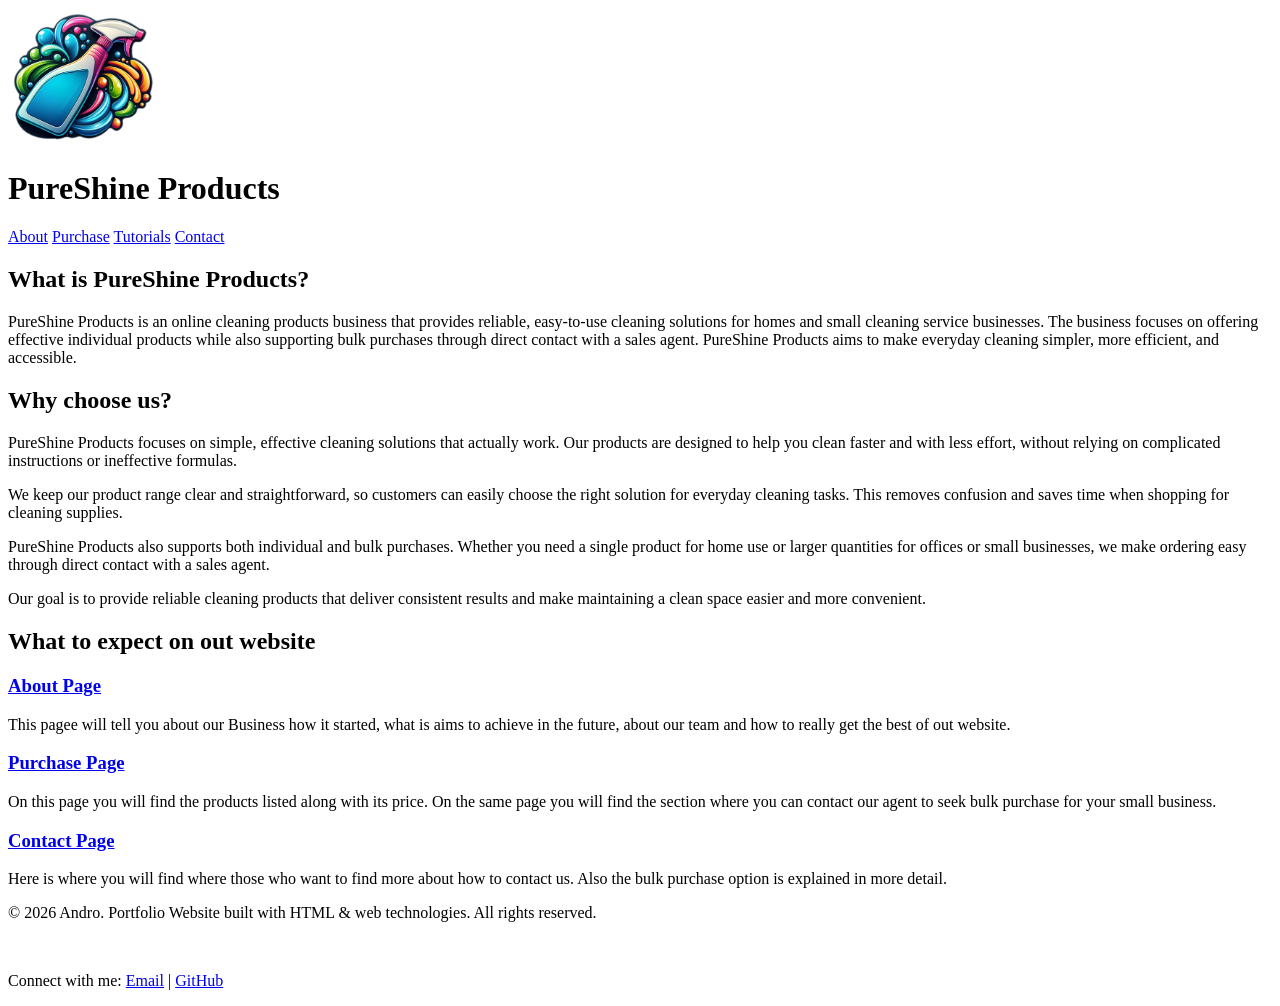
==== index.html @ 4ccd04bf "Update index.html" ====
<!DOCTYPE html>
<html lang="en">
  <head>
    <meta charset="utf-8" />
    <meta name="description" content="the home page of the business summarieses the business as well as it's provisions">
    <meta name=" viewport" content="width=device-width, initial-scale=1.0">
    <title>PureShine Products</title>
  </head>
  <body>
    <header>
      <img src=" logo.png" alt="PureShine Products Logo" width=150" height="auto">
      <h1>PureShine Products</h1>
      <nav aria-label="Main Menu">
        <a href="about.html">About</a>
        <a href="purchase.html">Purchase</a>
        <a href="tutorials.html">Tutorials</a>
        <a href="contact.html">Contact</a>
      </nav>
    </header>
        <main>
          <h2>What is PureShine Products?</h2>
          <p>PureShine Products is an online cleaning products business that provides reliable, easy-to-use cleaning solutions for homes and small cleaning service businesses. The business focuses on offering effective individual products while also supporting bulk purchases through direct contact with a sales agent. PureShine Products aims to make everyday cleaning simpler, more efficient, and accessible.</p>
          <h2>Why choose us?</h2>
          <p>PureShine Products focuses on simple, effective cleaning solutions that actually work. Our products are designed to help you clean faster and with less effort, without relying on complicated instructions or ineffective formulas.</p>
          <p>We keep our product range clear and straightforward, so customers can easily choose the right solution for everyday cleaning tasks. This removes confusion and saves time when shopping for cleaning supplies.</p>
          <p>PureShine Products also supports both individual and bulk purchases. Whether you need a single product for home use or larger quantities for offices or small businesses, we make ordering easy through direct contact with a sales agent.</p>
          <p>Our goal is to provide reliable cleaning products that deliver consistent results and make maintaining a clean space easier and more convenient.</p>  
          <h2>What to expect on out website</h2>
          <h3><a href="about.html">About Page</a></h3>
          <p>This pagee will  tell you about our Business how it started, what is aims to achieve in the future, about our team and how to really get the best of out website.</p>
          <h3><a href="purchase.html">Purchase Page</a></h3>
          <p>On this page you will find the products listed along with its price. On the same page you will find the section where you can contact our agent to seek bulk purchase for your small business.</p>
          <h3><a href="tutorials.html>Tutorials Page</a></h3>
          <p>There are times when even some products can't clean all the way and you might need some combination that will safely clean your messy areas, and so we have selected some of the videos we feel will be of assistance to you. <strong>PLease note! we are not responsible for the content provided in these videos we only provide what we think will be useful.</strong></p>
          <h3><a href="contact.html">Contact Page</a></h3>
          <p>Here is where you will find where those who want to find more about how to contact us. Also the bulk purchase option is explained in more detail. </p>
        </main>
        <footer>
          <p>&copy; 2026 Andro. Portfolio Website built with HTML &amp; web technologies. All rights reserved.</p>
          <br>
          <p>Connect with me: 
          <a href="mailto:legopeloa.email@gmail.com">Email</a> | 
          <a href="https://github.com/Andronica-dev" target="_blank">GitHub</a>
          </p>
        </footer>    
  </body>
</html>
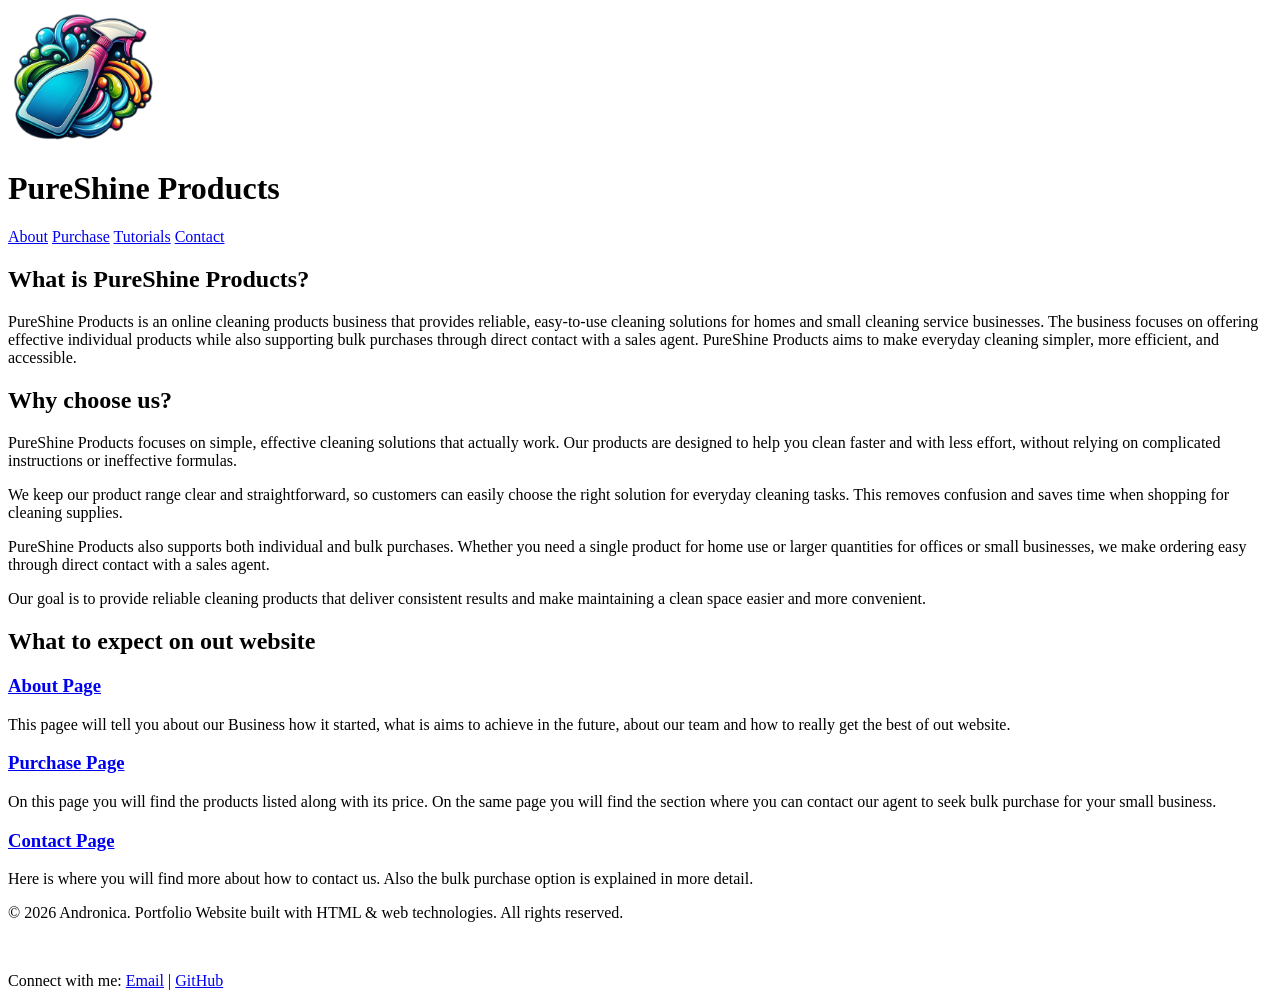
==== commit 8d62221f: "Update index.html" ====
--- a/index.html
+++ b/index.html
@@ -33,13 +33,13 @@
           <h3><a href="tutorials.html>Tutorials Page</a></h3>
           <p>There are times when even some products can't clean all the way and you might need some combination that will safely clean your messy areas, and so we have selected some of the videos we feel will be of assistance to you. <strong>PLease note! we are not responsible for the content provided in these videos we only provide what we think will be useful.</strong></p>
           <h3><a href="contact.html">Contact Page</a></h3>
-          <p>Here is where you will find where those who want to find more about how to contact us. Also the bulk purchase option is explained in more detail. </p>
+          <p>Here is where you will find more about how to contact us. Also the bulk purchase option is explained in more detail. </p>
         </main>
         <footer>
-          <p>&copy; 2026 Andro. Portfolio Website built with HTML &amp; web technologies. All rights reserved.</p>
+          <p>&copy; 2026 Andronica. Portfolio Website built with HTML &amp; web technologies. All rights reserved.</p>
           <br>
           <p>Connect with me: 
-          <a href="mailto:legopeloa.email@gmail.com">Email</a> | 
+          <a href="mailto:legopeloa@gmail.com">Email</a> | 
           <a href="https://github.com/Andronica-dev" target="_blank">GitHub</a>
           </p>
         </footer>    
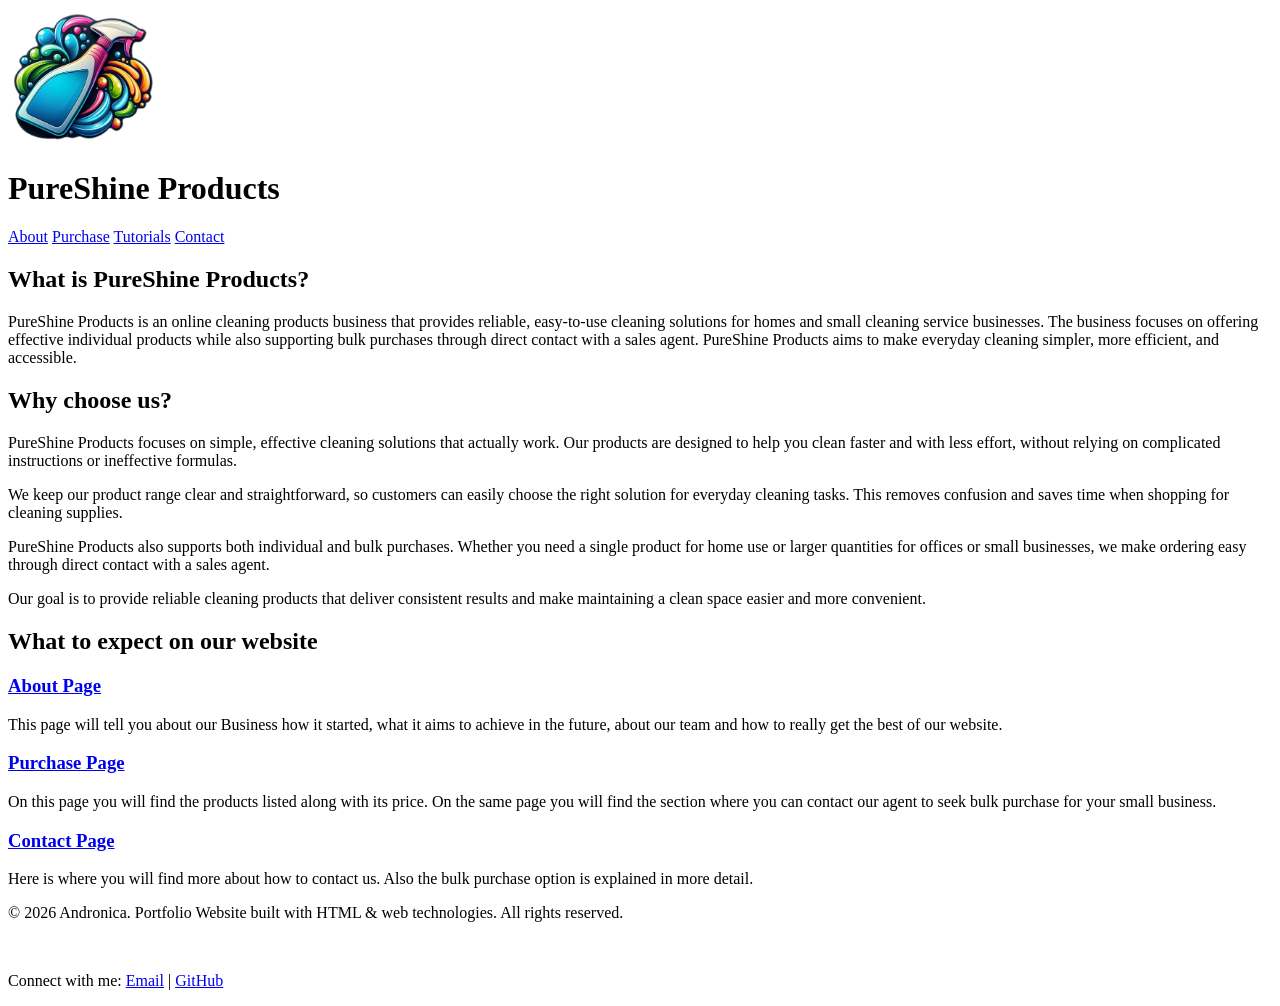
==== commit b4e159bc: "Update index.html" ====
--- a/index.html
+++ b/index.html
@@ -25,9 +25,9 @@
           <p>We keep our product range clear and straightforward, so customers can easily choose the right solution for everyday cleaning tasks. This removes confusion and saves time when shopping for cleaning supplies.</p>
           <p>PureShine Products also supports both individual and bulk purchases. Whether you need a single product for home use or larger quantities for offices or small businesses, we make ordering easy through direct contact with a sales agent.</p>
           <p>Our goal is to provide reliable cleaning products that deliver consistent results and make maintaining a clean space easier and more convenient.</p>  
-          <h2>What to expect on out website</h2>
+          <h2>What to expect on our website</h2>
           <h3><a href="about.html">About Page</a></h3>
-          <p>This pagee will  tell you about our Business how it started, what is aims to achieve in the future, about our team and how to really get the best of out website.</p>
+          <p>This page will  tell you about our Business how it started, what it aims to achieve in the future, about our team and how to really get the best of our website.</p>
           <h3><a href="purchase.html">Purchase Page</a></h3>
           <p>On this page you will find the products listed along with its price. On the same page you will find the section where you can contact our agent to seek bulk purchase for your small business.</p>
           <h3><a href="tutorials.html>Tutorials Page</a></h3>
@@ -39,7 +39,7 @@
           <p>&copy; 2026 Andronica. Portfolio Website built with HTML &amp; web technologies. All rights reserved.</p>
           <br>
           <p>Connect with me: 
-          <a href="mailto:legopeloa@gmail.com">Email</a> | 
+          <a href="mailto: legopeloa@gmail.com">Email</a> | 
           <a href="https://github.com/Andronica-dev" target="_blank">GitHub</a>
           </p>
         </footer>    
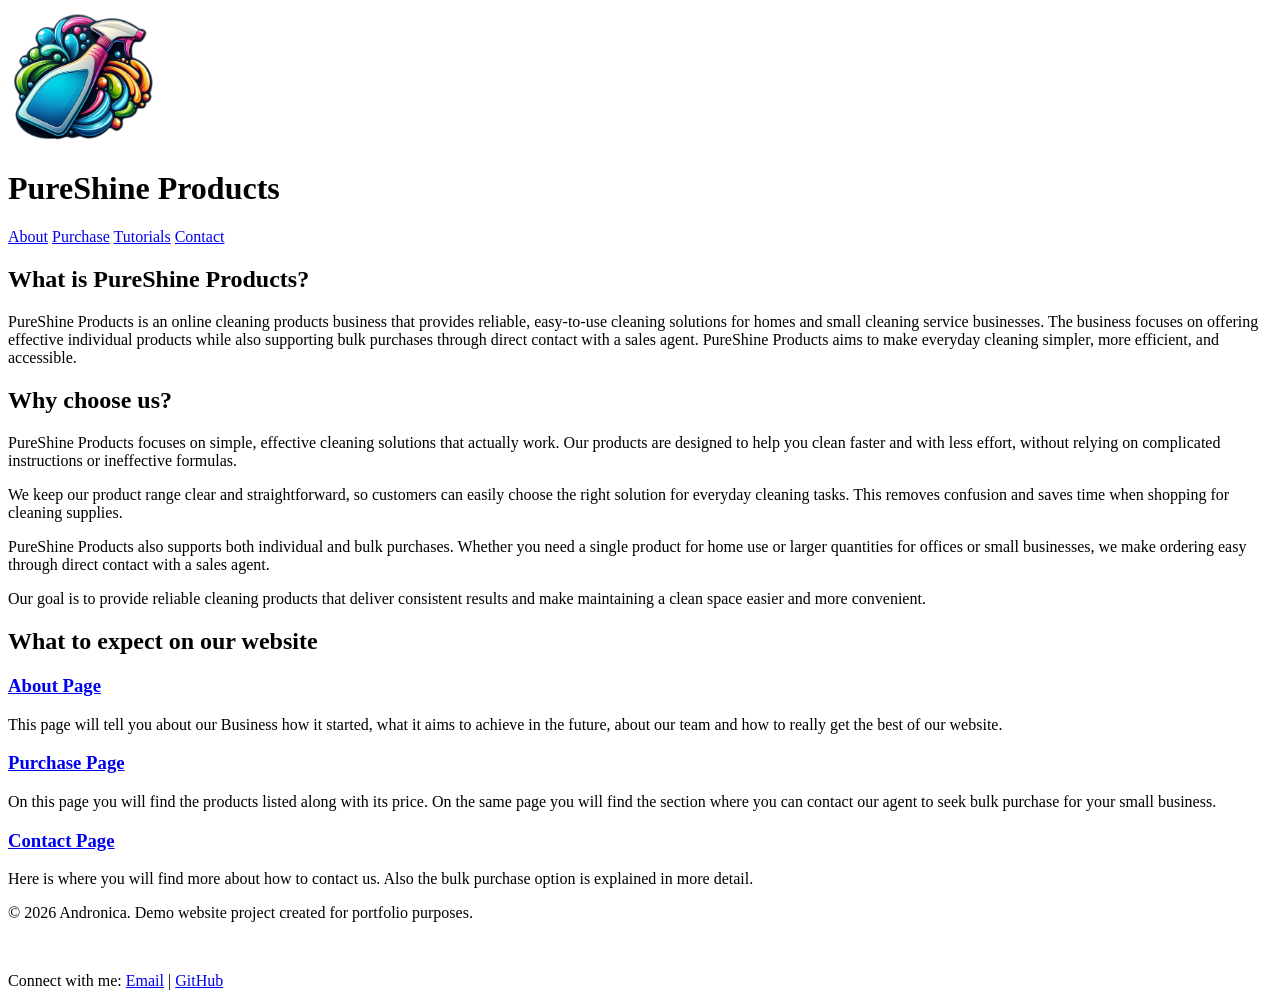
==== commit b2aec043: "Update index.html" ====
--- a/index.html
+++ b/index.html
@@ -36,7 +36,7 @@
           <p>Here is where you will find more about how to contact us. Also the bulk purchase option is explained in more detail. </p>
         </main>
         <footer>
-          <p>&copy; 2026 Andronica. Portfolio Website built with HTML &amp; web technologies. All rights reserved.</p>
+          <p>&copy; 2026 Andronica. Demo website project created for portfolio purposes.</p>
           <br>
           <p>Connect with me: 
           <a href="mailto: legopeloa@gmail.com">Email</a> | 
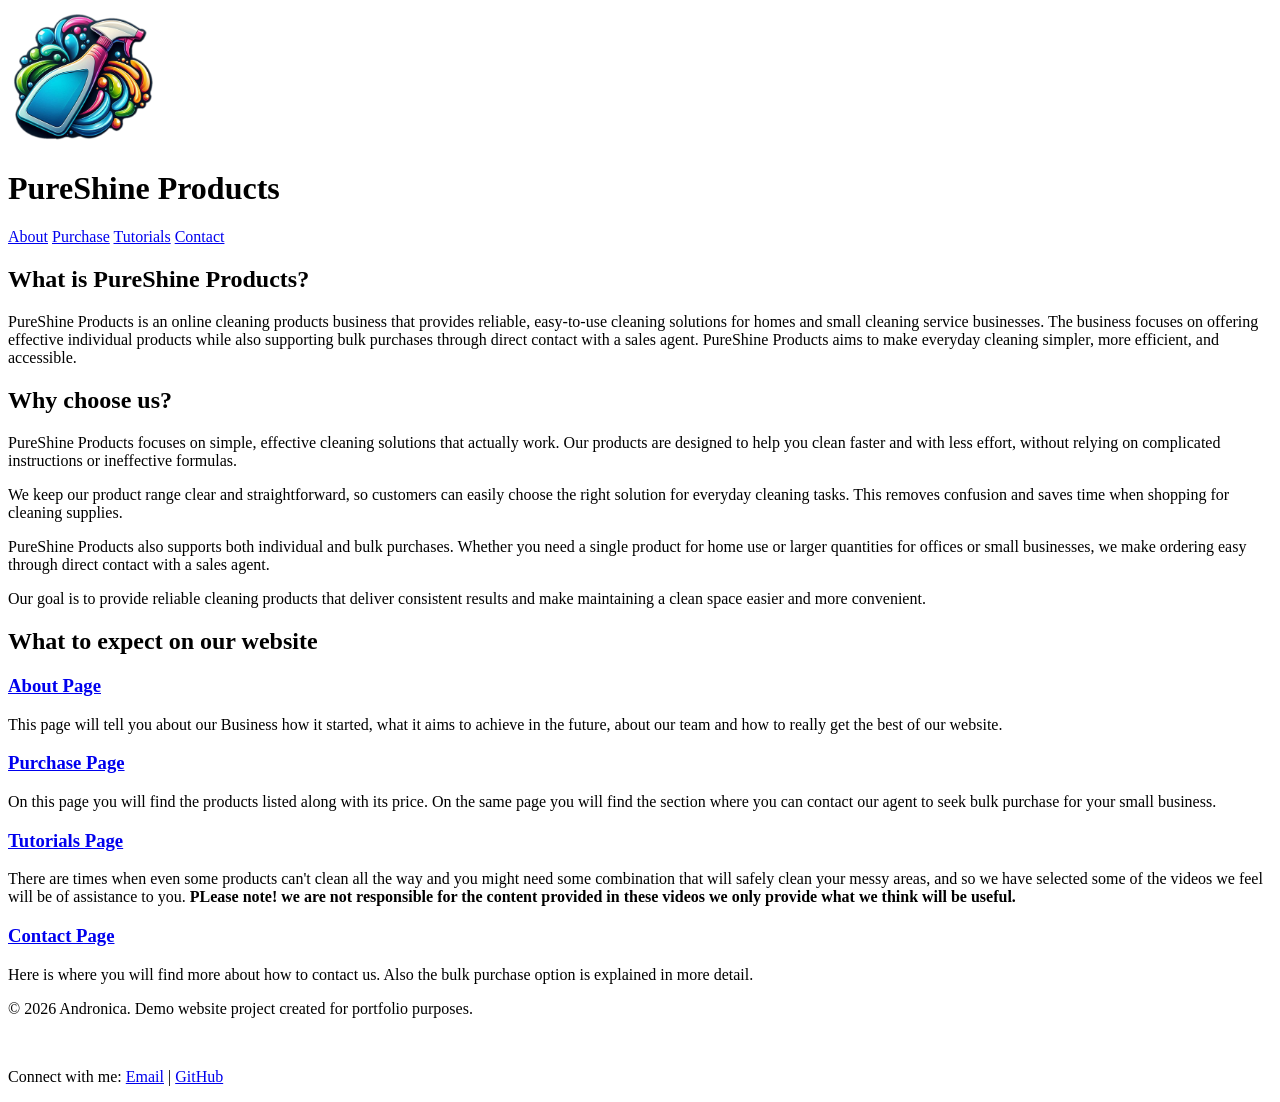
==== commit 7cad00f1: "Update index.html" ====
--- a/index.html
+++ b/index.html
@@ -30,7 +30,7 @@
           <p>This page will  tell you about our Business how it started, what it aims to achieve in the future, about our team and how to really get the best of our website.</p>
           <h3><a href="purchase.html">Purchase Page</a></h3>
           <p>On this page you will find the products listed along with its price. On the same page you will find the section where you can contact our agent to seek bulk purchase for your small business.</p>
-          <h3><a href="tutorials.html>Tutorials Page</a></h3>
+          <h3><a href="tutorials.html">Tutorials Page</a></h3>
           <p>There are times when even some products can't clean all the way and you might need some combination that will safely clean your messy areas, and so we have selected some of the videos we feel will be of assistance to you. <strong>PLease note! we are not responsible for the content provided in these videos we only provide what we think will be useful.</strong></p>
           <h3><a href="contact.html">Contact Page</a></h3>
           <p>Here is where you will find more about how to contact us. Also the bulk purchase option is explained in more detail. </p>
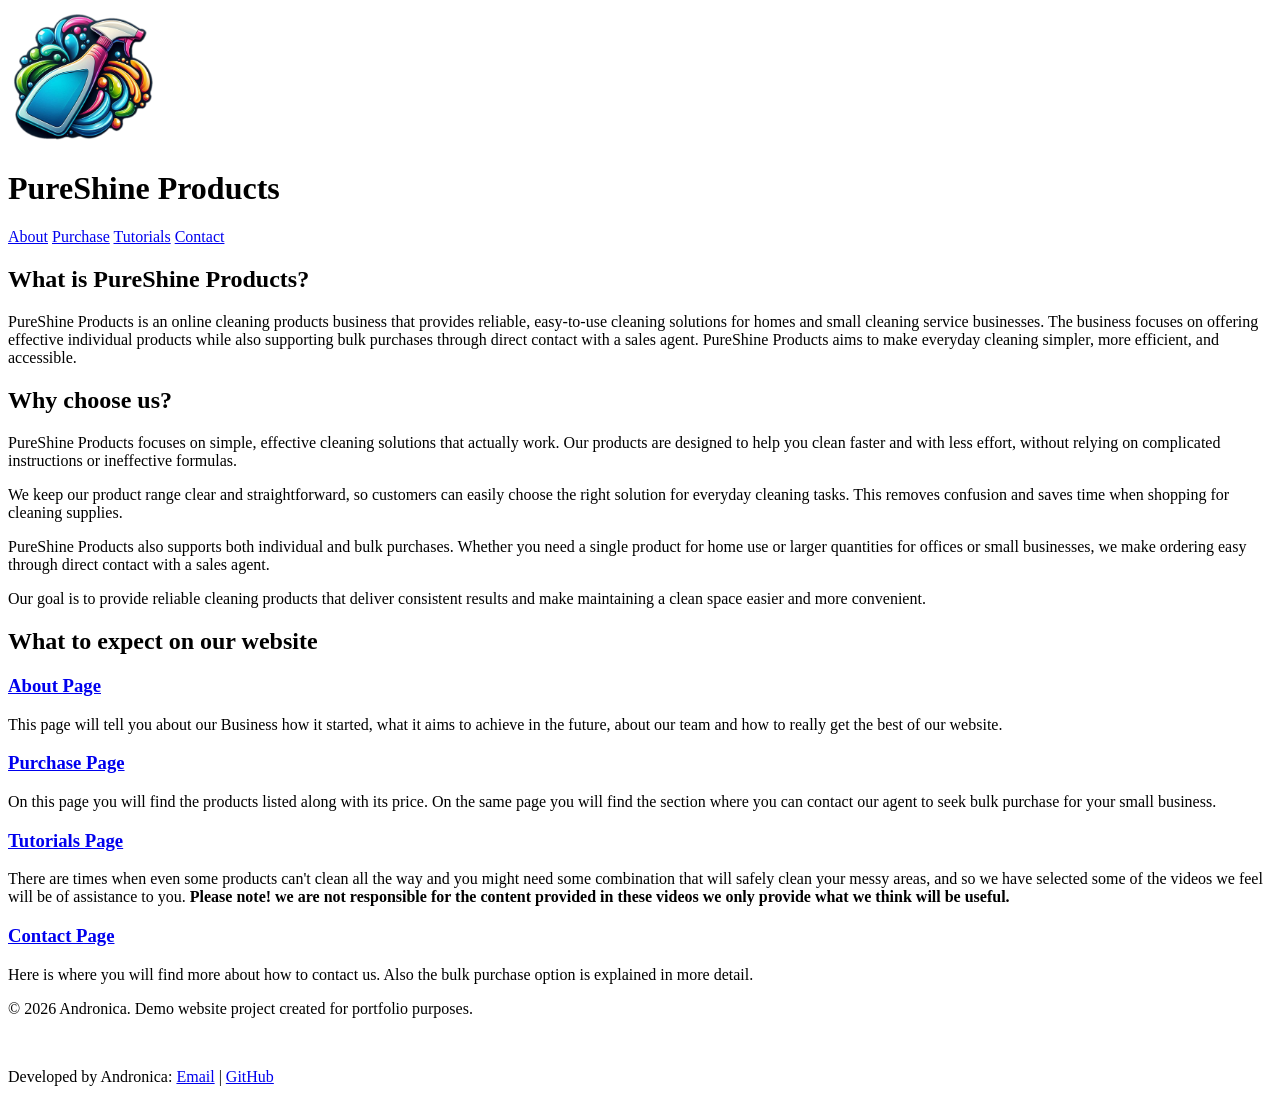
==== commit 1ca34cab: "Update index.html" ====
--- a/index.html
+++ b/index.html
@@ -31,14 +31,14 @@
           <h3><a href="purchase.html">Purchase Page</a></h3>
           <p>On this page you will find the products listed along with its price. On the same page you will find the section where you can contact our agent to seek bulk purchase for your small business.</p>
           <h3><a href="tutorials.html">Tutorials Page</a></h3>
-          <p>There are times when even some products can't clean all the way and you might need some combination that will safely clean your messy areas, and so we have selected some of the videos we feel will be of assistance to you. <strong>PLease note! we are not responsible for the content provided in these videos we only provide what we think will be useful.</strong></p>
+          <p>There are times when even some products can't clean all the way and you might need some combination that will safely clean your messy areas, and so we have selected some of the videos we feel will be of assistance to you. <strong>Please note! we are not responsible for the content provided in these videos we only provide what we think will be useful.</strong></p>
           <h3><a href="contact.html">Contact Page</a></h3>
           <p>Here is where you will find more about how to contact us. Also the bulk purchase option is explained in more detail. </p>
         </main>
         <footer>
           <p>&copy; 2026 Andronica. Demo website project created for portfolio purposes.</p>
           <br>
-          <p>Connect with me: 
+          <p>Developed by Andronica: 
           <a href="mailto: legopeloa@gmail.com">Email</a> | 
           <a href="https://github.com/Andronica-dev" target="_blank">GitHub</a>
           </p>
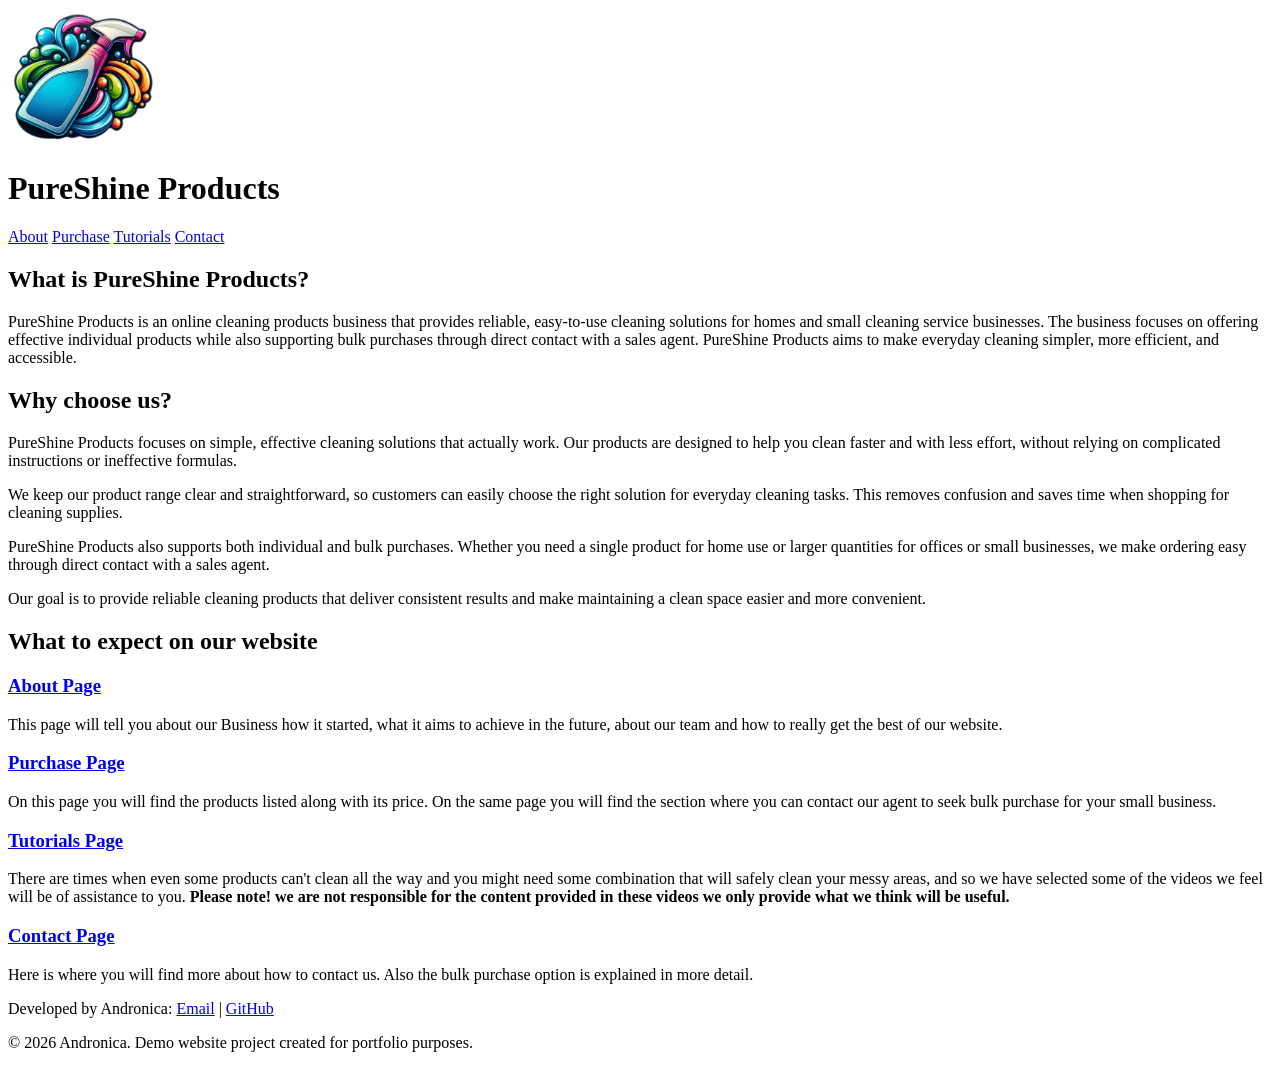
==== commit bc0be40b: "Update index.html" ====
--- a/index.html
+++ b/index.html
@@ -36,12 +36,11 @@
           <p>Here is where you will find more about how to contact us. Also the bulk purchase option is explained in more detail. </p>
         </main>
         <footer>
-          <p>&copy; 2026 Andronica. Demo website project created for portfolio purposes.</p>
-          <br>
           <p>Developed by Andronica: 
           <a href="mailto: legopeloa@gmail.com">Email</a> | 
           <a href="https://github.com/Andronica-dev" target="_blank">GitHub</a>
           </p>
-        </footer>    
+          <p>&copy; 2026 Andronica. Demo website project created for portfolio purposes.</p>
+        </footer>  
   </body>
 </html>
